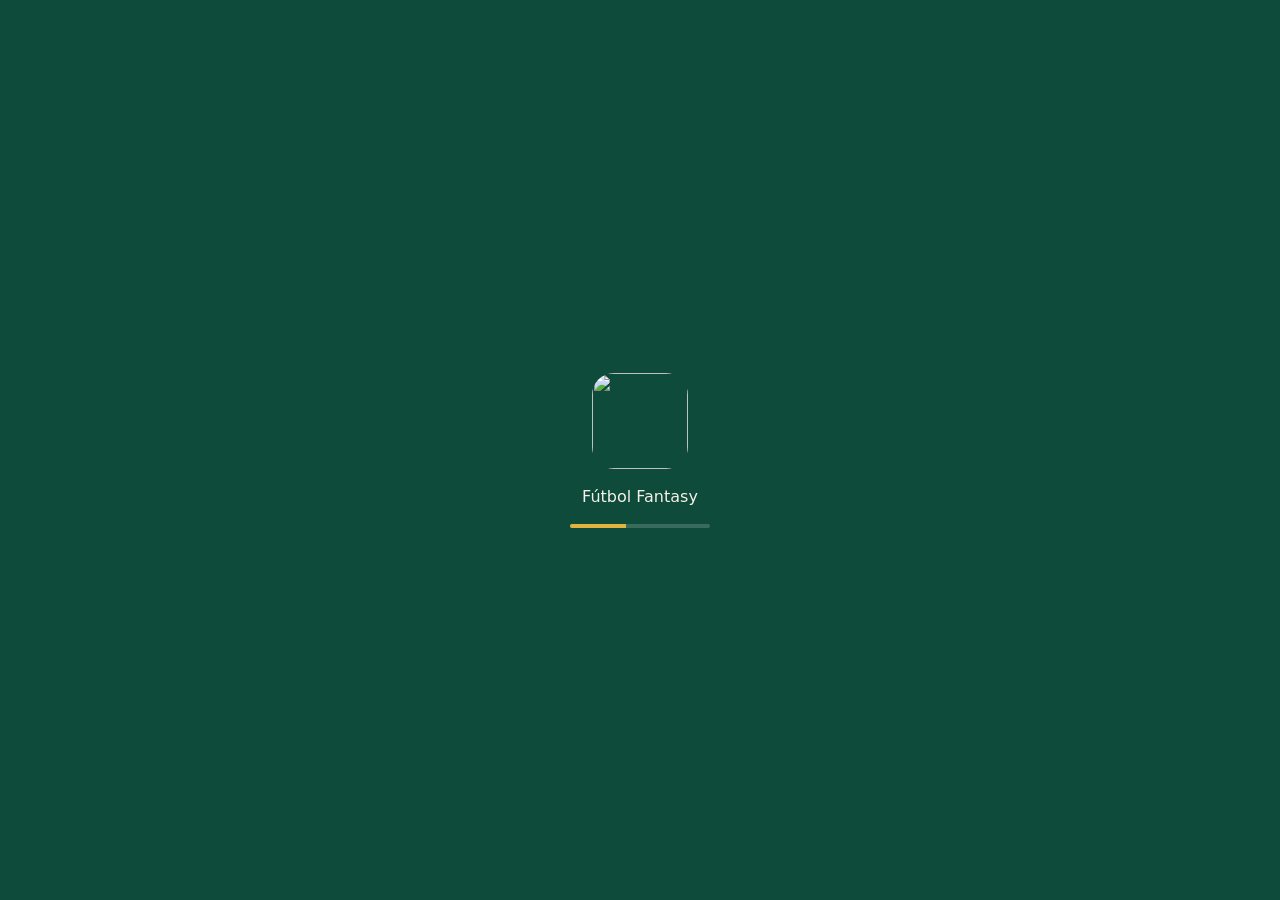
==== app/web/index.html @ 1f758660 "Versión web: diseño adaptable, espacios de publicidad (AdSense) y publicación en GitHub Pages Co-Aut" ====
<!DOCTYPE html>
<html lang="es">
<head>
  <base href="$FLUTTER_BASE_HREF">
  <meta charset="UTF-8">
  <meta content="IE=Edge" http-equiv="X-UA-Compatible">
  <meta name="description" content="Organiza el fútbol con tus amigos: convocatorias, caja, equipos equilibrados y una liga Fantasy con vuestros partidos.">
  <meta name="viewport" content="width=device-width, initial-scale=1, viewport-fit=cover">
  <meta name="theme-color" content="#0E4B3A">

  <!-- Instalable en iPhone/iPad: Safari › Compartir › Añadir a pantalla de inicio -->
  <meta name="mobile-web-app-capable" content="yes">
  <meta name="apple-mobile-web-app-capable" content="yes">
  <meta name="apple-mobile-web-app-status-bar-style" content="black-translucent">
  <meta name="apple-mobile-web-app-title" content="Fútbol Fantasy">
  <link rel="apple-touch-icon" href="icons/Icon-192.png">
  <link rel="icon" type="image/png" href="favicon.png">

  <meta property="og:title" content="Fútbol Fantasy">
  <meta property="og:description" content="Partidos con amigos y liga Fantasy">

  <title>Fútbol Fantasy</title>
  <link rel="manifest" href="manifest.json">
  <style>
    html, body { margin: 0; height: 100%; background: #0E4B3A; }
    #carga { position: fixed; inset: 0; display: flex; flex-direction: column; align-items: center; justify-content: center;
             gap: 18px; font-family: system-ui, -apple-system, sans-serif; color: #F4F1E8; }
    #carga img { width: 96px; height: 96px; border-radius: 22px; }
    #carga .barra { width: 140px; height: 4px; border-radius: 2px; background: rgba(255,255,255,.18); overflow: hidden; }
    #carga .barra::after { content: ""; display: block; width: 40%; height: 100%; background: #E3B341;
                           animation: ir 1.1s ease-in-out infinite; }
    @keyframes ir { from { transform: translateX(-100%); } to { transform: translateX(260%); } }
  </style>
</head>
<body>
  <div id="carga">
    <img src="icons/Icon-192.png" alt="">
    <div>Fútbol Fantasy</div>
    <div class="barra"></div>
  </div>
  <script>
    window.addEventListener('flutter-first-frame', function () {
      var c = document.getElementById('carga'); if (c) c.remove();
    });
  </script>
  <script src="flutter_bootstrap.js" async></script>
</body>
</html>
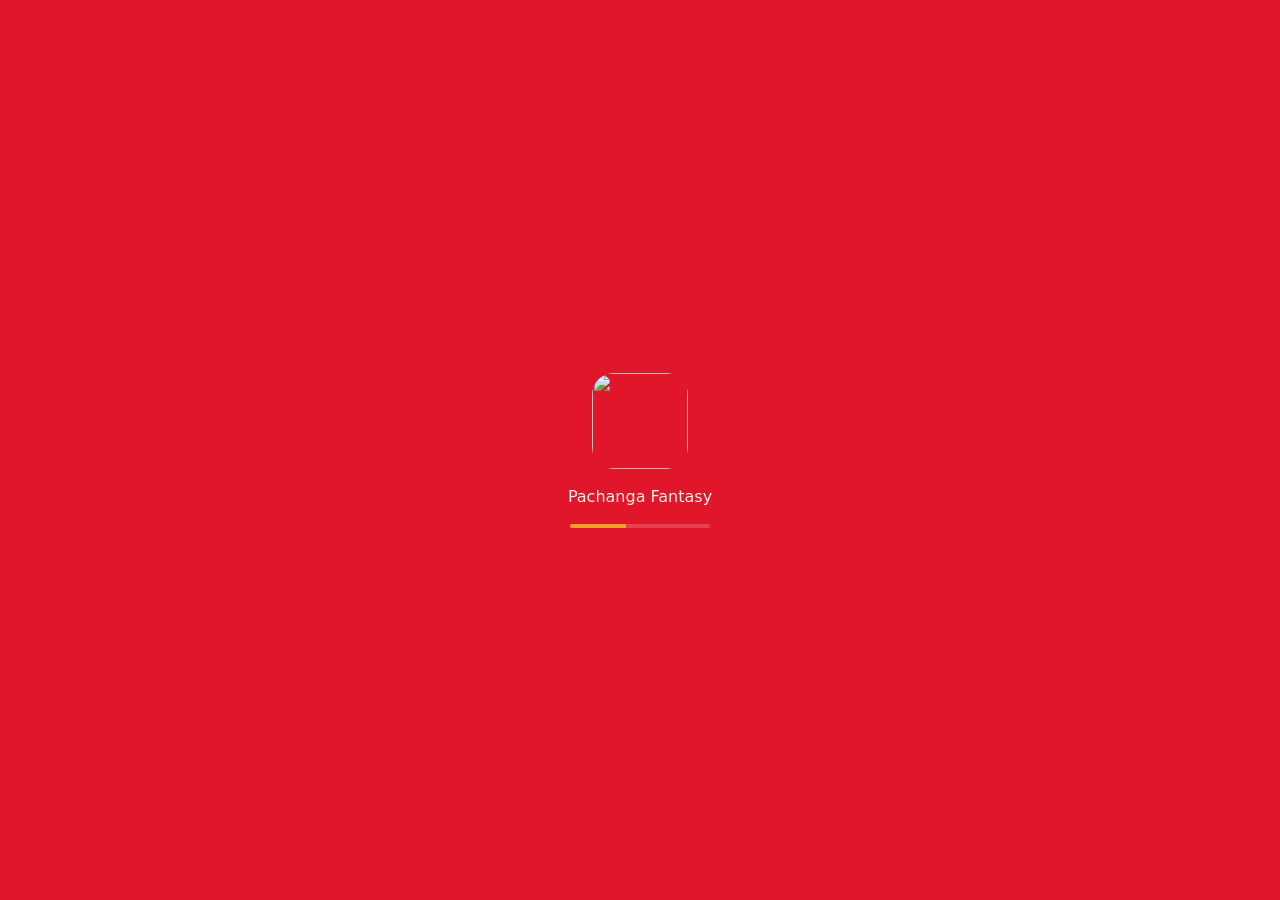
==== commit 3665c03f: "Pachanga Fantasy: logo y colores de marca, porra más prudente y banderas de ca/gl/eu - Icono nuevo a" ====
--- a/app/web/index.html
+++ b/app/web/index.html
@@ -6,28 +6,28 @@
   <meta content="IE=Edge" http-equiv="X-UA-Compatible">
   <meta name="description" content="Organiza el fútbol con tus amigos: convocatorias, caja, equipos equilibrados y una liga Fantasy con vuestros partidos.">
   <meta name="viewport" content="width=device-width, initial-scale=1, viewport-fit=cover">
-  <meta name="theme-color" content="#0E4B3A">
+  <meta name="theme-color" content="#C8102E">
 
   <!-- Instalable en iPhone/iPad: Safari › Compartir › Añadir a pantalla de inicio -->
   <meta name="mobile-web-app-capable" content="yes">
   <meta name="apple-mobile-web-app-capable" content="yes">
   <meta name="apple-mobile-web-app-status-bar-style" content="black-translucent">
-  <meta name="apple-mobile-web-app-title" content="Fútbol Fantasy">
+  <meta name="apple-mobile-web-app-title" content="Pachanga Fantasy">
   <link rel="apple-touch-icon" href="icons/Icon-192.png">
   <link rel="icon" type="image/png" href="favicon.png">
 
-  <meta property="og:title" content="Fútbol Fantasy">
+  <meta property="og:title" content="Pachanga Fantasy">
   <meta property="og:description" content="Partidos con amigos y liga Fantasy">
 
-  <title>Fútbol Fantasy</title>
+  <title>Pachanga Fantasy</title>
   <link rel="manifest" href="manifest.json">
   <style>
-    html, body { margin: 0; height: 100%; background: #0E4B3A; }
+    html, body { margin: 0; height: 100%; background: #E2162A; }
     #carga { position: fixed; inset: 0; display: flex; flex-direction: column; align-items: center; justify-content: center;
              gap: 18px; font-family: system-ui, -apple-system, sans-serif; color: #F4F1E8; }
     #carga img { width: 96px; height: 96px; border-radius: 22px; }
     #carga .barra { width: 140px; height: 4px; border-radius: 2px; background: rgba(255,255,255,.18); overflow: hidden; }
-    #carga .barra::after { content: ""; display: block; width: 40%; height: 100%; background: #E3B341;
+    #carga .barra::after { content: ""; display: block; width: 40%; height: 100%; background: #F2A229;
                            animation: ir 1.1s ease-in-out infinite; }
     @keyframes ir { from { transform: translateX(-100%); } to { transform: translateX(260%); } }
   </style>
@@ -35,7 +35,7 @@
 <body>
   <div id="carga">
     <img src="icons/Icon-192.png" alt="">
-    <div>Fútbol Fantasy</div>
+    <div>Pachanga Fantasy</div>
     <div class="barra"></div>
   </div>
   <script>
